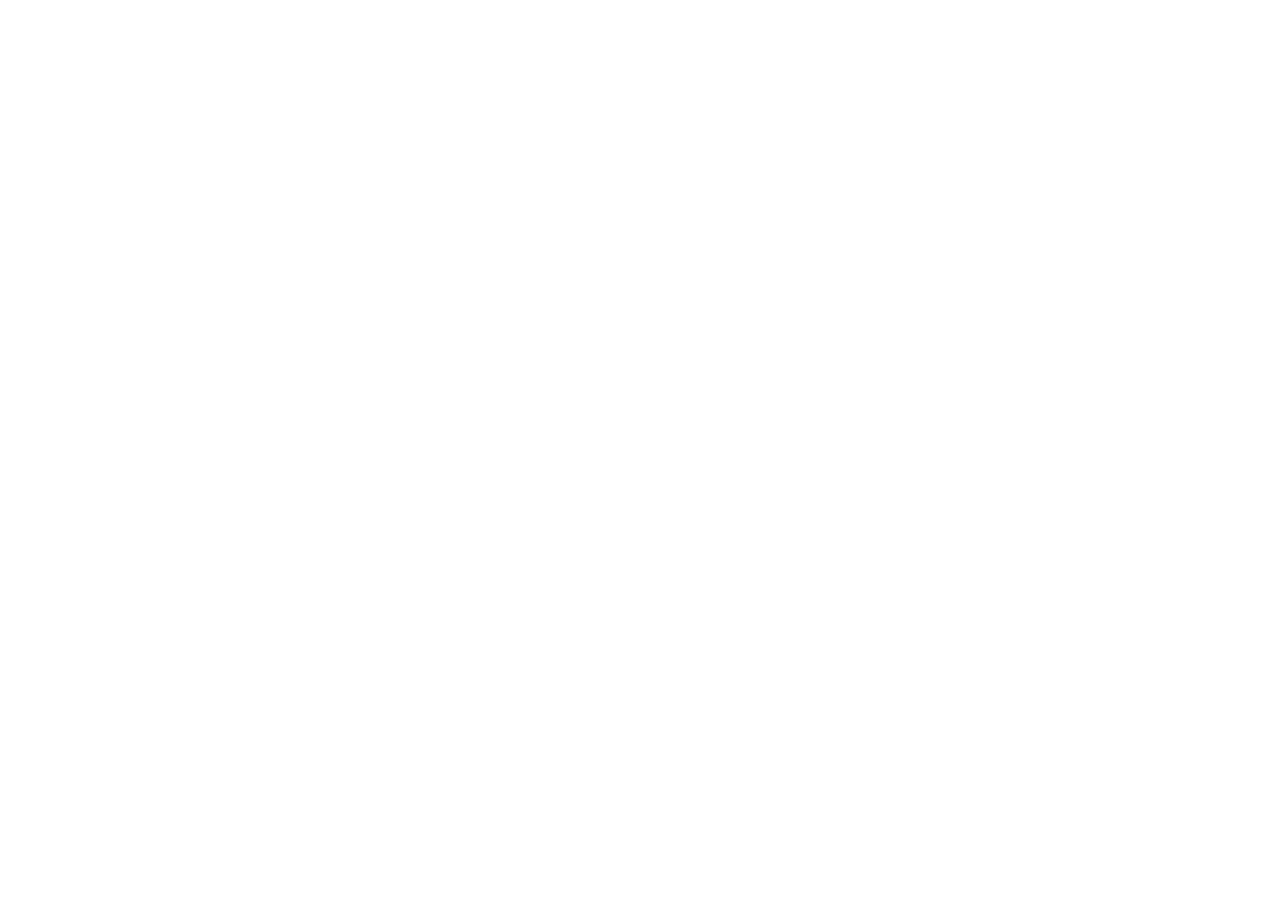
==== levelPlusBoss/index.html @ 7695fda7 "reimplemented player" ====
<!doctype html>
<html lang="en">
<head>
    <meta charset="UTF-8" />
    <meta name="viewport" content="width=device-width, initial-scale=1.0"/>
    <title>CyberSky</title>
    <link rel="stylesheet" href="css/game.css"/>
    <script src="js/phaser.min.js"></script>


</head>
<body>
	    <script src="js/BossScene.js"></script>
	    <script src="js/game.js"></script>
</body>
</html>
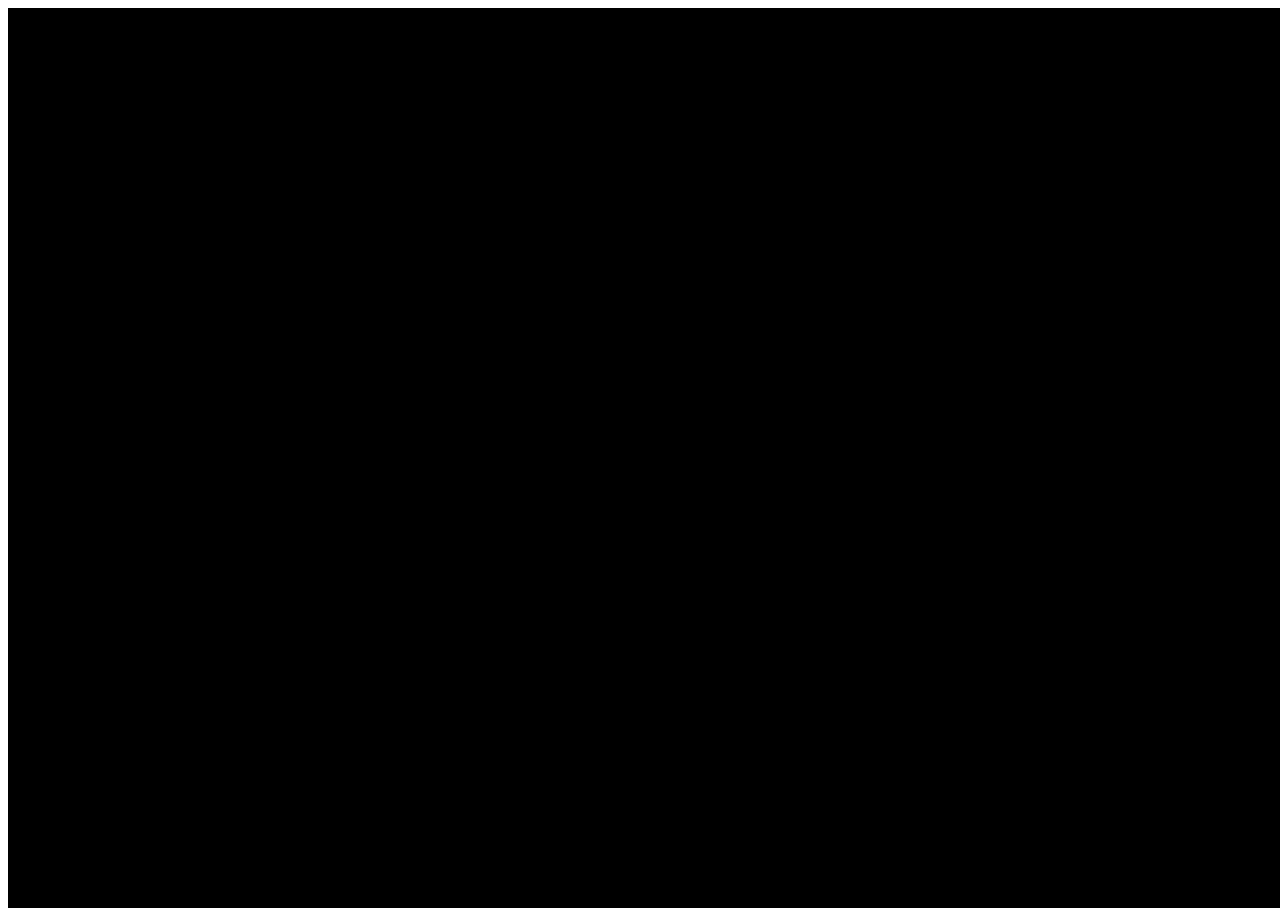
==== commit 93c82895: "made enemies appear offscreen, have random x-velocity, y-velocity, and bullet-velocity" ====
--- a/levelPlusBoss/index.html
+++ b/levelPlusBoss/index.html
@@ -10,6 +10,7 @@
 
 </head>
 <body>
+      <script src="js/preload.js"></script>
 	    <script src="js/BossScene.js"></script>
 	    <script src="js/game.js"></script>
 </body>
